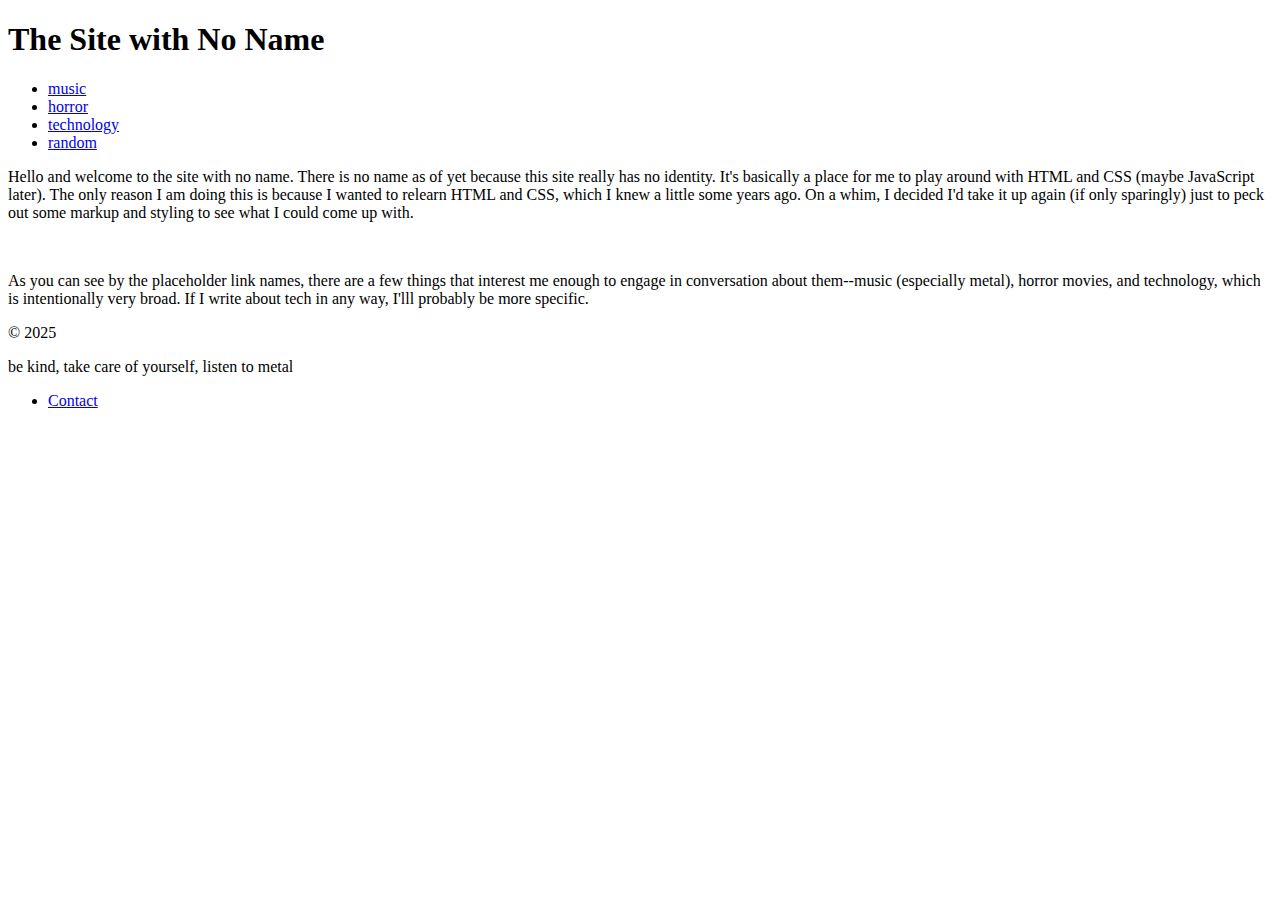
==== index.html @ 46fbb304 "Add files via upload" ====
<!DOCTYPE html>
<html lang="en-US">
    <head>
        <meta   charset="utf-8">
        <meta   name="description"
                content="This site is just for fun. I'm relearning HTML and CSS, so I wanted to document my progress JUST FOR FUN." />
<!-- 
        <meta   property="og:image"
                content="https://link" />
        <meta   property="og:description"
                content="what is this site about?/>
        <meta   property="og:title" content="J" />
-->

        <link rel="preconnect" href="https://fonts.googleapis.com">
        <link rel="preconnect" href="https://fonts.gstatic.com" crossorigin>
        <link rel="stylesheet" type="text/css" href="css/style.css">
        <link rel="stylesheet" href="https://fonts.googleapis.com/css2?family=PT+Sans&display=swap" rel="stylesheet">
        <link rel="stylesheet" href="https://fonts.googleapis.com/css2?family=JetBrains+Mono&display=swap" rel="stylesheet">
        <link rel="stylesheet" href="https://fonts.googleapis.com/css2?family=Fira+Code&display=swap" rel="stylesheet">
        
        <!-- JavaScript -->
              
        <title>Site</title>
    </head>

    <body>


        <header id="main-header">
            <h1>The Site with No Name</h1>
                <nav>
                    <ul>
                        <li><a href="#">music</a></li>
                        <li><a href="#">horror</a></li>
                        <li><a href="#">technology</a></li>
                        <li><a href="#">random</a></li>
                    </ul>
                </nav>
           
        </header>

    <main>  
        
        <p>Hello and welcome to the site with no name. There is no name as of yet because this site really has no identity. It's basically a place for me to play around with HTML and CSS (maybe JavaScript later). The only reason I am doing this is because I wanted to relearn HTML and CSS, which I knew a little some years ago. On a whim, I decided I'd take it up again (if only sparingly) just to peck out some markup and styling to see what I could come up with.</p>
        <br>
        <p> As you can see by the placeholder link names, there are a few things that interest me enough to engage in conversation about them--music (especially metal), horror movies, and technology, which is intentionally very broad. If I write about tech in any way, I'lll probably be more specific.</p>
            
            
    </main>        
    
    <footer id="main-footer">
        <p>&copy; 2025 </p>
        <p>be kind, take care of yourself, listen to metal</p>
        <nav>
            <ul>
                <li><a href="mailto:jgar602@gmail.com">Contact</a></li>
            </ul>
        </nav>
    </footer>

<!--         <p>
            <h1>H1</h1>
            <h2>H2</h2>
            <h3>H3</h3>
            <h4>H4</h4>
        </p> -->


    </body>
</html>


<!-- comment -->
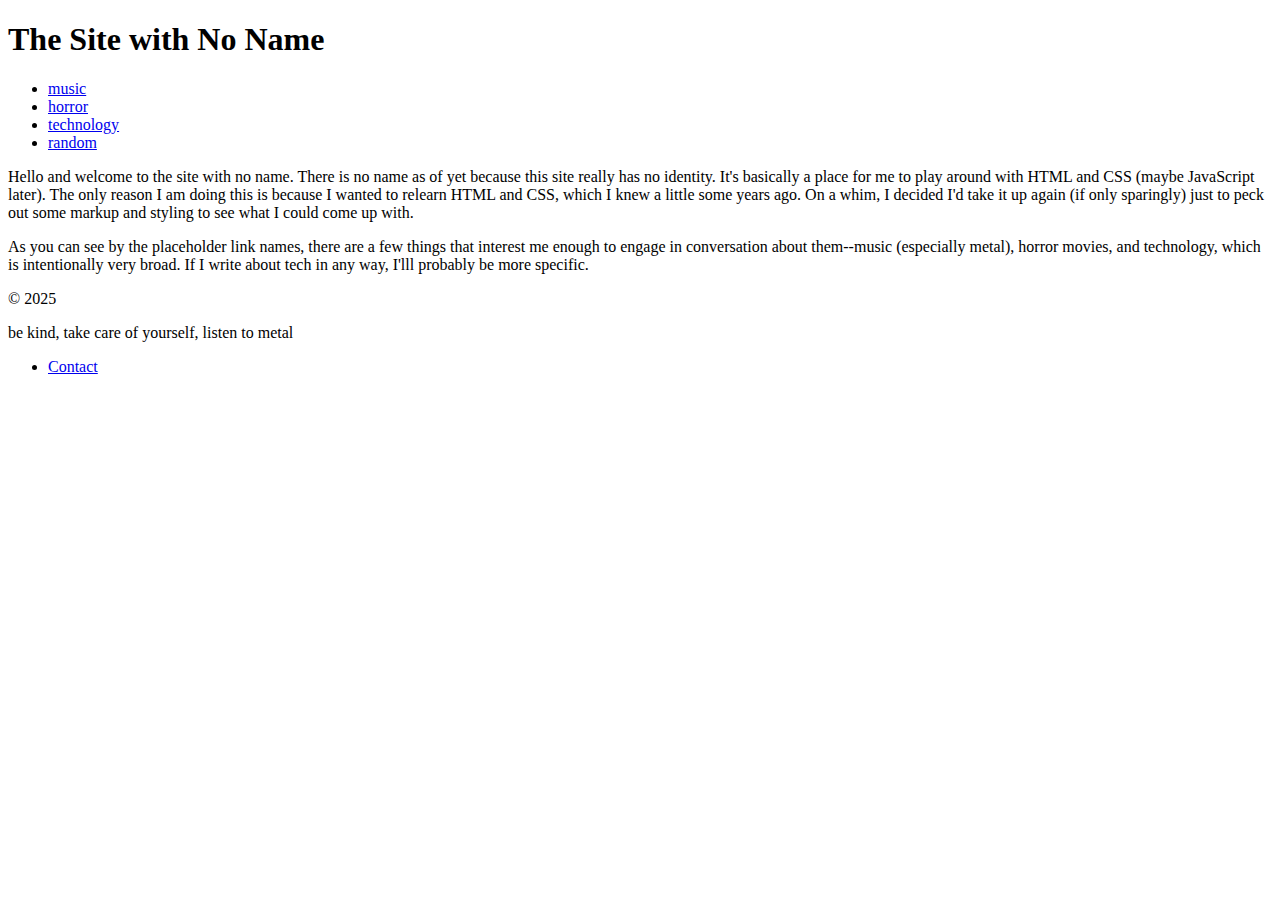
==== commit 8b42359d: "Adjusted spacing" ====
--- a/index.html
+++ b/index.html
@@ -14,7 +14,7 @@
 
         <link rel="preconnect" href="https://fonts.googleapis.com">
         <link rel="preconnect" href="https://fonts.gstatic.com" crossorigin>
-        <link rel="stylesheet" type="text/css" href="css/style.css">
+        <link rel="stylesheet" type="text/css" href=style.css">
         <link rel="stylesheet" href="https://fonts.googleapis.com/css2?family=PT+Sans&display=swap" rel="stylesheet">
         <link rel="stylesheet" href="https://fonts.googleapis.com/css2?family=JetBrains+Mono&display=swap" rel="stylesheet">
         <link rel="stylesheet" href="https://fonts.googleapis.com/css2?family=Fira+Code&display=swap" rel="stylesheet">
@@ -43,7 +43,6 @@
     <main>  
         
         <p>Hello and welcome to the site with no name. There is no name as of yet because this site really has no identity. It's basically a place for me to play around with HTML and CSS (maybe JavaScript later). The only reason I am doing this is because I wanted to relearn HTML and CSS, which I knew a little some years ago. On a whim, I decided I'd take it up again (if only sparingly) just to peck out some markup and styling to see what I could come up with.</p>
-        <br>
         <p> As you can see by the placeholder link names, there are a few things that interest me enough to engage in conversation about them--music (especially metal), horror movies, and technology, which is intentionally very broad. If I write about tech in any way, I'lll probably be more specific.</p>
             
             
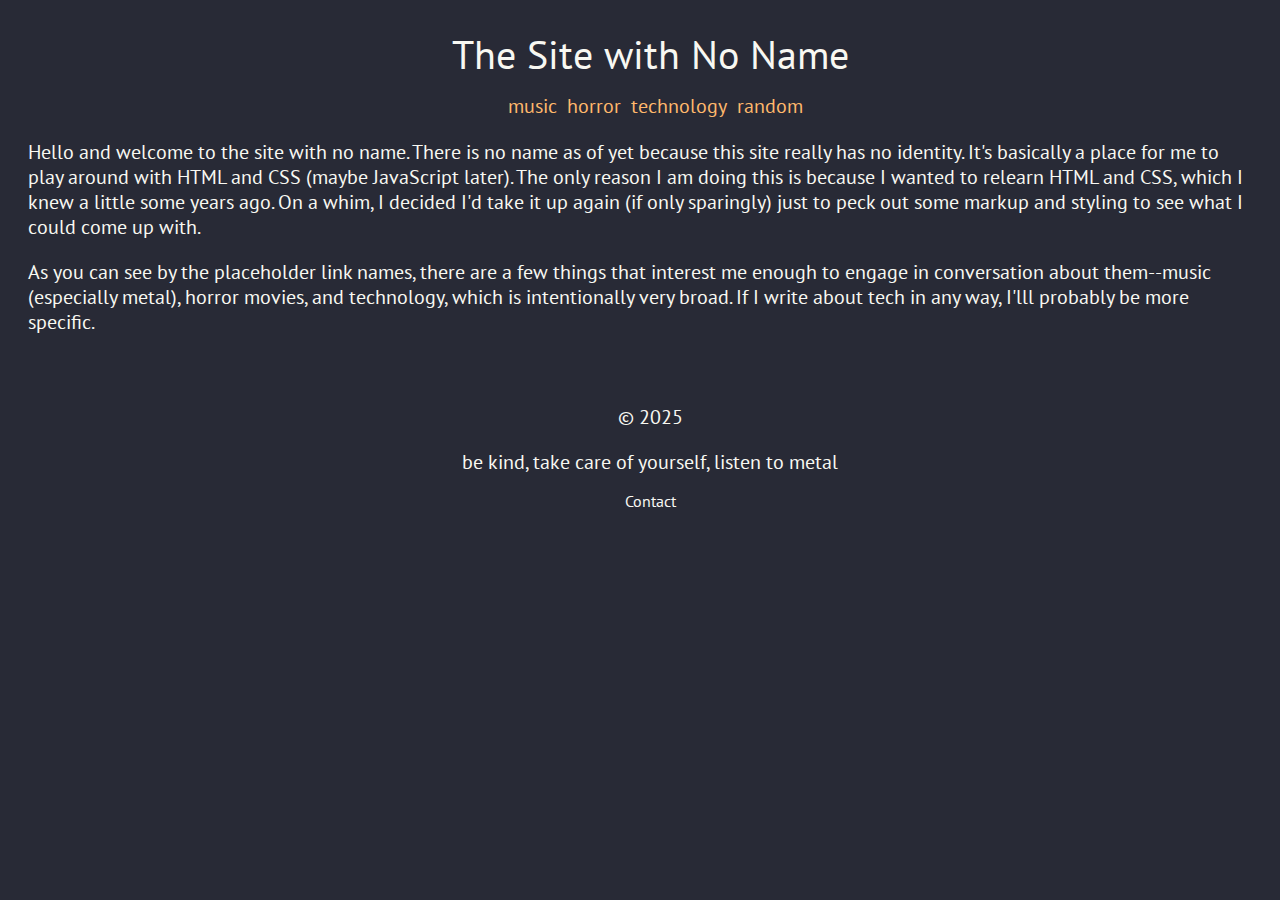
==== commit 02228788: "adding missing quotes for CSS ref" ====
--- a/index.html
+++ b/index.html
@@ -4,17 +4,10 @@
         <meta   charset="utf-8">
         <meta   name="description"
                 content="This site is just for fun. I'm relearning HTML and CSS, so I wanted to document my progress JUST FOR FUN." />
-<!-- 
-        <meta   property="og:image"
-                content="https://link" />
-        <meta   property="og:description"
-                content="what is this site about?/>
-        <meta   property="og:title" content="J" />
--->
 
         <link rel="preconnect" href="https://fonts.googleapis.com">
         <link rel="preconnect" href="https://fonts.gstatic.com" crossorigin>
-        <link rel="stylesheet" type="text/css" href=style.css">
+        <link rel="stylesheet" type="text/css" href="style.css">
         <link rel="stylesheet" href="https://fonts.googleapis.com/css2?family=PT+Sans&display=swap" rel="stylesheet">
         <link rel="stylesheet" href="https://fonts.googleapis.com/css2?family=JetBrains+Mono&display=swap" rel="stylesheet">
         <link rel="stylesheet" href="https://fonts.googleapis.com/css2?family=Fira+Code&display=swap" rel="stylesheet">
--- a/style.css
+++ b/style.css
@@ -0,0 +1,150 @@
+/* Body */
+html {
+    background-color: #282A36;
+    color: #F8F8F2;
+    font-family: 'PT Sans', sans-serif, monospace;
+    font-size: 20px;
+    font-style: normal;
+    font-weight: normal;
+    line-height: .85;
+}
+
+main {
+    margin-top: 100px;
+    padding: 20px;
+}
+
+/* Header */
+
+#main-header {
+    color: #F8F8F2;
+    background-color: #282A36;
+    text-align: center;
+    position: fixed;
+    top: 0;
+    left: 0;
+    width: 100%;
+    z-index: 100;
+    padding: 10px;
+    display: flex;
+    flex-direction: column;
+    align-items: center;
+}
+
+#main-header h1 {
+    font-weight: 100;
+}
+
+#main-header nav ul {
+    list-style: none;
+    margin: 0;
+    padding: 0;
+    display: flex;
+    align-items: center;
+    justify-content: flex-end;
+}
+
+#main-header nav li {
+    margin-left: 10px;
+}
+
+#main-header nav a {
+    text-decoration: none;
+}
+
+/* Footer */
+
+#main-footer {
+    background-color: #282A36;
+    font-size: 16px;
+    font-weight: 100;
+    color: #F8F8F2;
+    text-align: center;
+    padding: 10px;
+    width: 100%;
+}
+
+#main-footer nav ul {
+    list-style: none;
+    padding: 0;
+    margin: 0;
+    display: flex;
+    justify-content: center;
+}
+
+#main-footer nav li {
+    margin: 0 15px;
+}
+
+#main-footer nav a {
+    color: #F8F8F2;
+    text-decoration: none;
+}
+
+
+/* Paragraphs, sections, etc. */
+
+p {
+    font-size: 1rem;
+    margin-bottom: 1;
+    line-height: 1.25;
+}
+
+h2 {
+    color: #F8F8F2;
+    font-size: 1.5em;
+    text-align: center;
+}
+
+h3 {
+    color: #F8F8F2;
+    text-align: left;
+}
+
+h4 {
+    color: #F8F8F2;
+    text-align: center;
+}
+
+h5 {
+    color: #F8F8F2;
+    text-align: center;
+}
+
+h6 {
+    color: #F8F8F2;
+    text-align: center;
+}
+
+p, li {
+    color: #F8F8F2;
+}
+
+code {
+    background-color: #6272A4;
+    font-family: 'JetBrains Mono', 'Fira Code', sans-serif;
+    color: #50FA7B;
+}
+
+/* Lists */
+
+ol li {
+    color: #F8F8F2;
+    font-size: 1rem;
+    margin-bottom: .75%;
+}
+
+/* Behaviors */
+
+a:link {
+    color: #FFB86C
+}
+
+a:visited {
+    color: #FF5555;
+}
+
+a:hover {
+    text-decoration: none;
+}
+
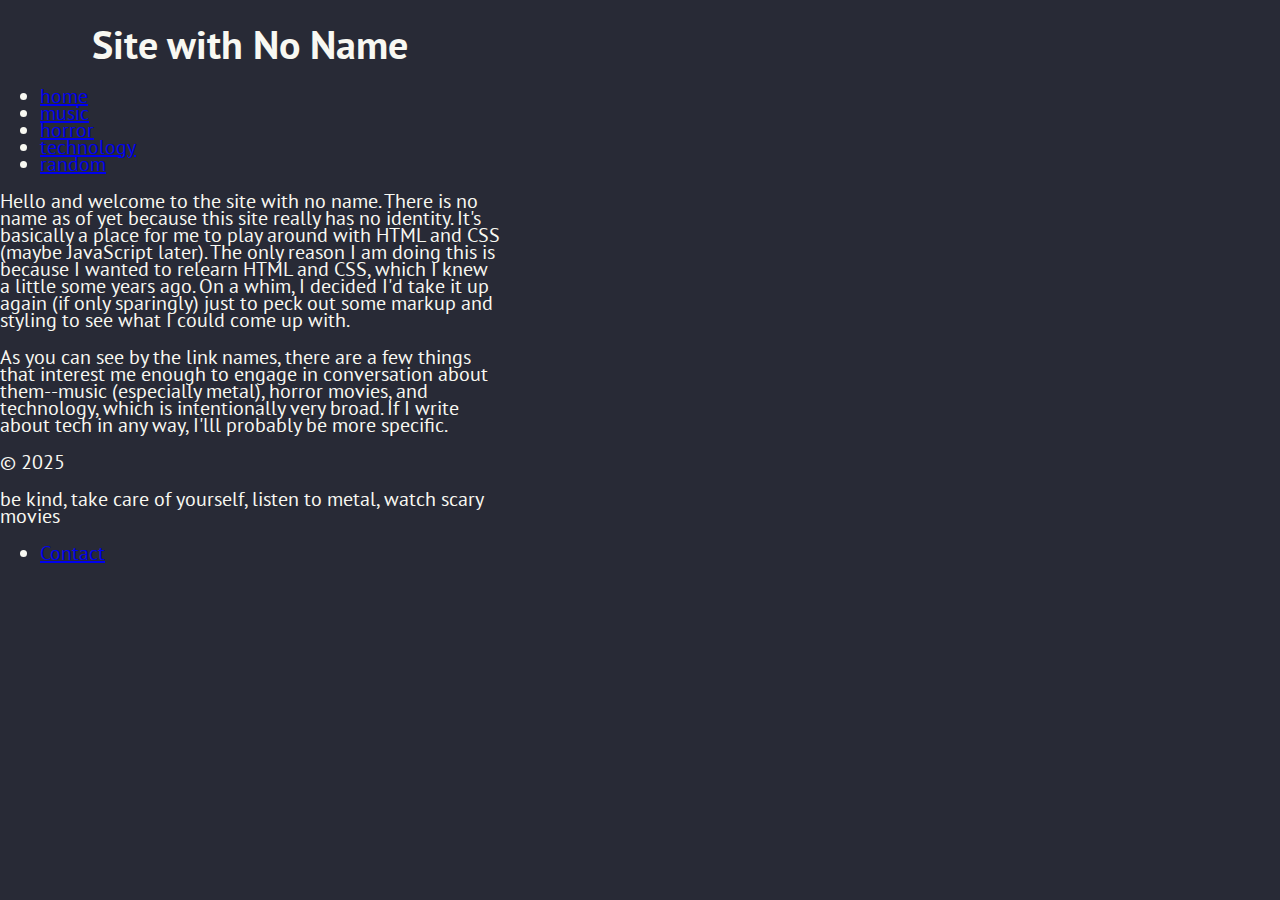
==== commit bb165684: "General changes" ====
--- a/index.html
+++ b/index.html
@@ -19,34 +19,35 @@
 
     <body>
 
-
+    <div>
         <header id="main-header">
-            <h1>The Site with No Name</h1>
+            <h1>Site with No Name</h1>
                 <nav>
                     <ul>
-                        <li><a href="#">music</a></li>
-                        <li><a href="#">horror</a></li>
+                        <li><a href="index.html">home</a></li>
+                        <li><a href="music.html">music</a></li>
+                        <li><a href="horror.html">horror</a></li>
                         <li><a href="#">technology</a></li>
                         <li><a href="#">random</a></li>
                     </ul>
                 </nav>
            
         </header>
-
+    </div>
     <main>  
-        
+        <div>    
         <p>Hello and welcome to the site with no name. There is no name as of yet because this site really has no identity. It's basically a place for me to play around with HTML and CSS (maybe JavaScript later). The only reason I am doing this is because I wanted to relearn HTML and CSS, which I knew a little some years ago. On a whim, I decided I'd take it up again (if only sparingly) just to peck out some markup and styling to see what I could come up with.</p>
-        <p> As you can see by the placeholder link names, there are a few things that interest me enough to engage in conversation about them--music (especially metal), horror movies, and technology, which is intentionally very broad. If I write about tech in any way, I'lll probably be more specific.</p>
+        <p> As you can see by the link names, there are a few things that interest me enough to engage in conversation about them--music (especially metal), horror movies, and technology, which is intentionally very broad. If I write about tech in any way, I'lll probably be more specific.</p>
             
-            
+        </div>    
     </main>        
     
     <footer id="main-footer">
         <p>&copy; 2025 </p>
-        <p>be kind, take care of yourself, listen to metal</p>
+        <p>be kind, take care of yourself, listen to metal, watch scary movies</p>
         <nav>
             <ul>
-                <li><a href="mailto:jgar602@gmail.com">Contact</a></li>
+                <li><a href="mailto:oblivion3030@proton.me">Contact</a></li>
             </ul>
         </nav>
     </footer>
--- a/style.css
+++ b/style.css
@@ -1,6 +1,11 @@
 /* Body */
-html {
-    background-color: #282A36;
+html,
+body,
+div {
+    text-align: left;
+    margin: 0;
+    max-width: 500px;
+    background: #282A36;
     color: #F8F8F2;
     font-family: 'PT Sans', sans-serif, monospace;
     font-size: 20px;
@@ -9,142 +14,18 @@
     line-height: .85;
 }
 
-main {
-    margin-top: 100px;
-    padding: 20px;
-}
-
 /* Header */
 
-#main-header {
-    color: #F8F8F2;
-    background-color: #282A36;
-    text-align: center;
-    position: fixed;
-    top: 0;
-    left: 0;
-    width: 100%;
-    z-index: 100;
-    padding: 10px;
-    display: flex;
-    flex-direction: column;
-    align-items: center;
-}
-
-#main-header h1 {
-    font-weight: 100;
-}
-
-#main-header nav ul {
-    list-style: none;
-    margin: 0;
-    padding: 0;
-    display: flex;
-    align-items: center;
-    justify-content: flex-end;
-}
-
-#main-header nav li {
-    margin-left: 10px;
-}
-
-#main-header nav a {
-    text-decoration: none;
-}
-
-/* Footer */
-
-#main-footer {
-    background-color: #282A36;
-    font-size: 16px;
-    font-weight: 100;
-    color: #F8F8F2;
-    text-align: center;
-    padding: 10px;
-    width: 100%;
-}
-
-#main-footer nav ul {
-    list-style: none;
-    padding: 0;
-    margin: 0;
-    display: flex;
-    justify-content: center;
-}
-
-#main-footer nav li {
-    margin: 0 15px;
-}
-
-#main-footer nav a {
-    color: #F8F8F2;
-    text-decoration: none;
-}
-
-
-/* Paragraphs, sections, etc. */
-
-p {
-    font-size: 1rem;
-    margin-bottom: 1;
-    line-height: 1.25;
-}
-
-h2 {
-    color: #F8F8F2;
-    font-size: 1.5em;
+h1,
+h2,
+h3,
+h4,
+h5 {
     text-align: center;
 }
 
-h3 {
-    color: #F8F8F2;
-    text-align: left;
-}
+/* Body */
 
-h4 {
-    color: #F8F8F2;
-    text-align: center;
-}
+/* Textual Units */
 
-h5 {
-    color: #F8F8F2;
-    text-align: center;
-}
-
-h6 {
-    color: #F8F8F2;
-    text-align: center;
-}
-
-p, li {
-    color: #F8F8F2;
-}
-
-code {
-    background-color: #6272A4;
-    font-family: 'JetBrains Mono', 'Fira Code', sans-serif;
-    color: #50FA7B;
-}
-
-/* Lists */
-
-ol li {
-    color: #F8F8F2;
-    font-size: 1rem;
-    margin-bottom: .75%;
-}
-
-/* Behaviors */
-
-a:link {
-    color: #FFB86C
-}
-
-a:visited {
-    color: #FF5555;
-}
-
-a:hover {
-    text-decoration: none;
-}
-
+/* Footer */